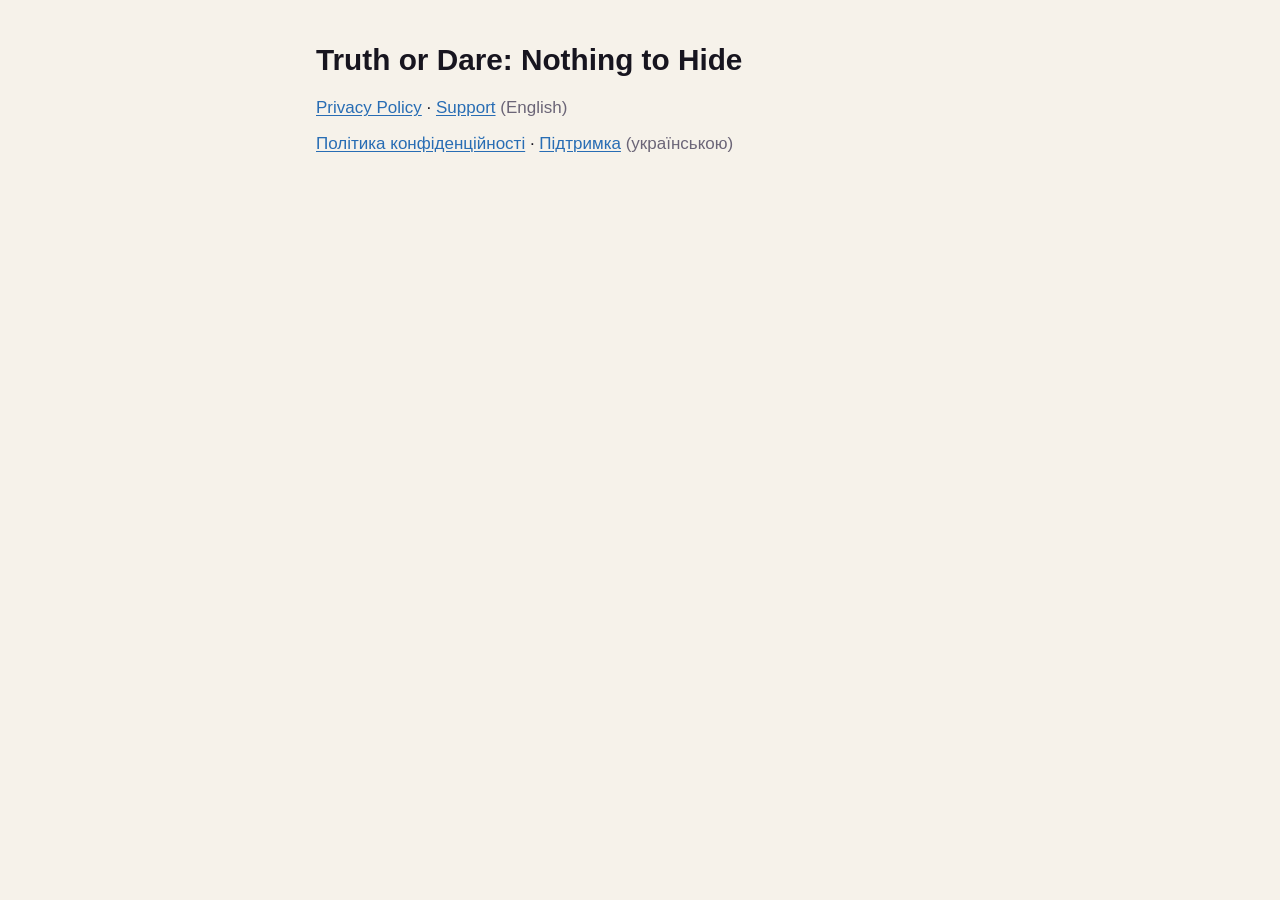
==== truthordare/index.html @ d96a581e "Privacy policy and support pages for Truth or Dare: Nothing to Hide (en, uk)" ====
<!doctype html>
<html lang="en">
<head>
<meta charset="utf-8">
<meta name="viewport" content="width=device-width, initial-scale=1">
<meta name="color-scheme" content="light dark">
<title>Truth or Dare: Nothing to Hide</title>
<link rel="stylesheet" href="../assets/site.css">
</head>
<body>
<main>
<h1>Truth or Dare: Nothing to Hide</h1>
<ul class="plain">
<li><a href="privacy/">Privacy Policy</a> · <a href="support/">Support</a> <span class="muted">(English)</span></li>
<li lang="uk"><a href="uk/privacy/">Політика конфіденційності</a> · <a href="uk/support/">Підтримка</a> <span class="muted">(українською)</span></li>
</ul>
</main>
</body>
</html>
---- assets/site.css ----
:root {
  --bg: #F6F2EA; --text: #17151F; --muted: #6B6577; --link: #286DB4; --rule: #E2DACB;
}
@media (prefers-color-scheme: dark) {
  :root { --bg: #111018; --text: #F4F1EA; --muted: #A29DB0; --link: #6CB8FF; --rule: #2F2B3B; }
}
* { box-sizing: border-box; }
html { -webkit-text-size-adjust: 100%; text-size-adjust: 100%; }
body {
  margin: 0; background: var(--bg); color: var(--text);
  font: 17px/1.5 -apple-system, BlinkMacSystemFont, "Segoe UI", Roboto, "Helvetica Neue", Arial, sans-serif;
  overflow-wrap: break-word;
}
main { max-width: 680px; margin: 0 auto; padding: 24px 16px 64px; }
a { color: var(--link); text-underline-offset: 2px; }
h1 { font-size: 1.75em; line-height: 1.2; margin: 0.6em 0; }
h2 { font-size: 1.15em; line-height: 1.3; margin: 1.8em 0 0.4em; }
p { margin: 0 0 0.9em; }
ul { padding-left: 1.3em; margin: 0 0 0.9em; }
li > p { margin: 0 0 0.3em; }
ul.plain { list-style: none; padding: 0; }
ul.plain li { margin: 0 0 0.6em; }
.muted { color: var(--muted); }
nav.top {
  display: flex; flex-wrap: wrap; justify-content: space-between; gap: 8px 16px;
  font-size: 15px; padding-bottom: 12px; border-bottom: 1px solid var(--rule);
}
nav.top a { color: var(--muted); text-decoration: none; }
nav.top a:hover { color: var(--link); text-decoration: underline; }
nav.top .links { display: flex; gap: 16px; }
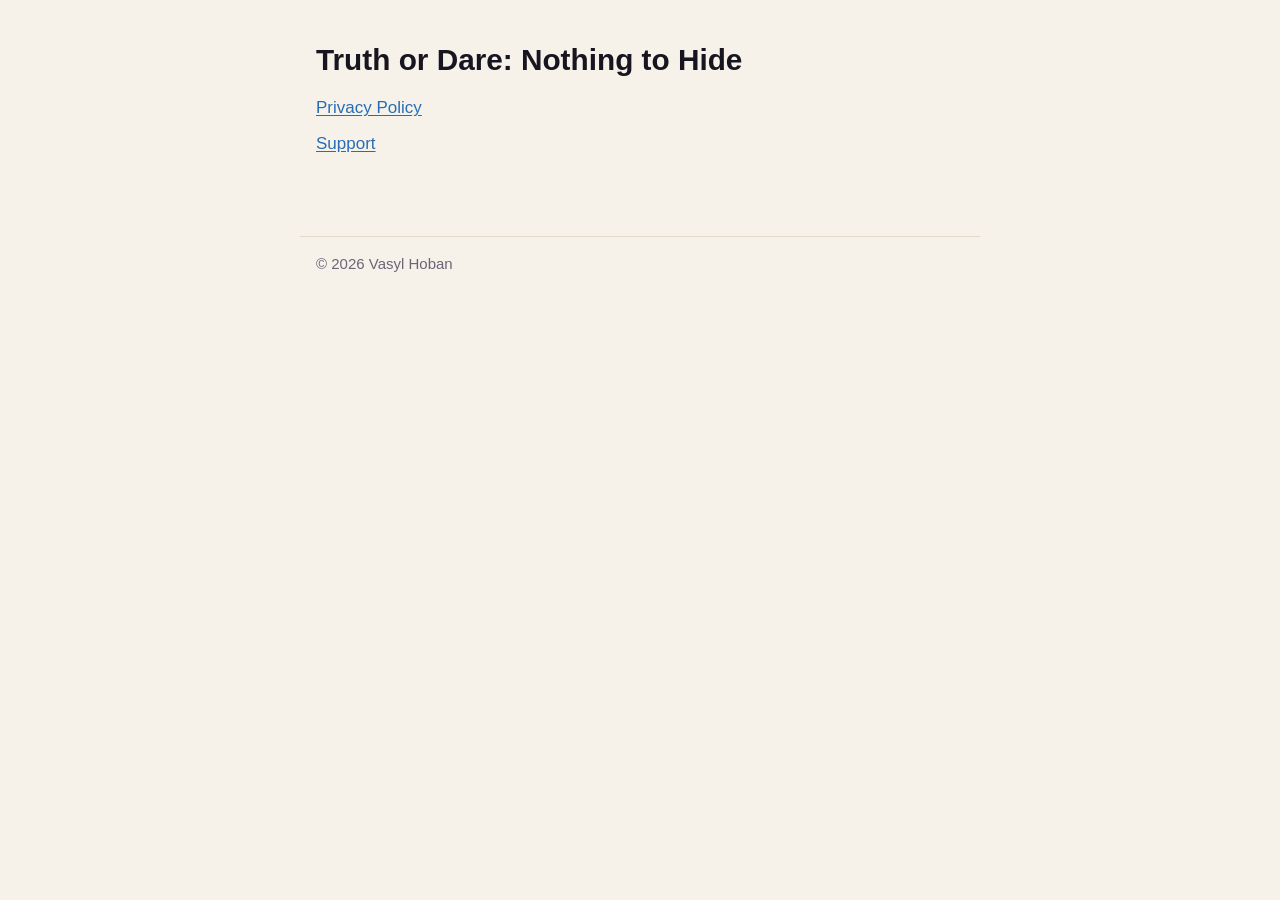
==== commit 3b3d5f9c: "English only (the owner 22.10): privacy and support from the doc's second audit pass; footer © 2026 " ====
--- a/truthordare/index.html
+++ b/truthordare/index.html
@@ -11,9 +11,10 @@
 <main>
 <h1>Truth or Dare: Nothing to Hide</h1>
 <ul class="plain">
-<li><a href="privacy/">Privacy Policy</a> · <a href="support/">Support</a> <span class="muted">(English)</span></li>
-<li lang="uk"><a href="uk/privacy/">Політика конфіденційності</a> · <a href="uk/support/">Підтримка</a> <span class="muted">(українською)</span></li>
+<li><a href="privacy/">Privacy Policy</a></li>
+<li><a href="support/">Support</a></li>
 </ul>
 </main>
+<footer class="site"><span>© 2026 Vasyl Hoban</span></footer>
 </body>
 </html>
--- a/assets/site.css
+++ b/assets/site.css
@@ -28,3 +28,7 @@
 nav.top a { color: var(--muted); text-decoration: none; }
 nav.top a:hover { color: var(--link); text-decoration: underline; }
 nav.top .links { display: flex; gap: 16px; }
+footer.site {
+  max-width: 680px; margin: 0 auto; padding: 16px 16px 40px; border-top: 1px solid var(--rule);
+  font-size: 15px; color: var(--muted);
+}
